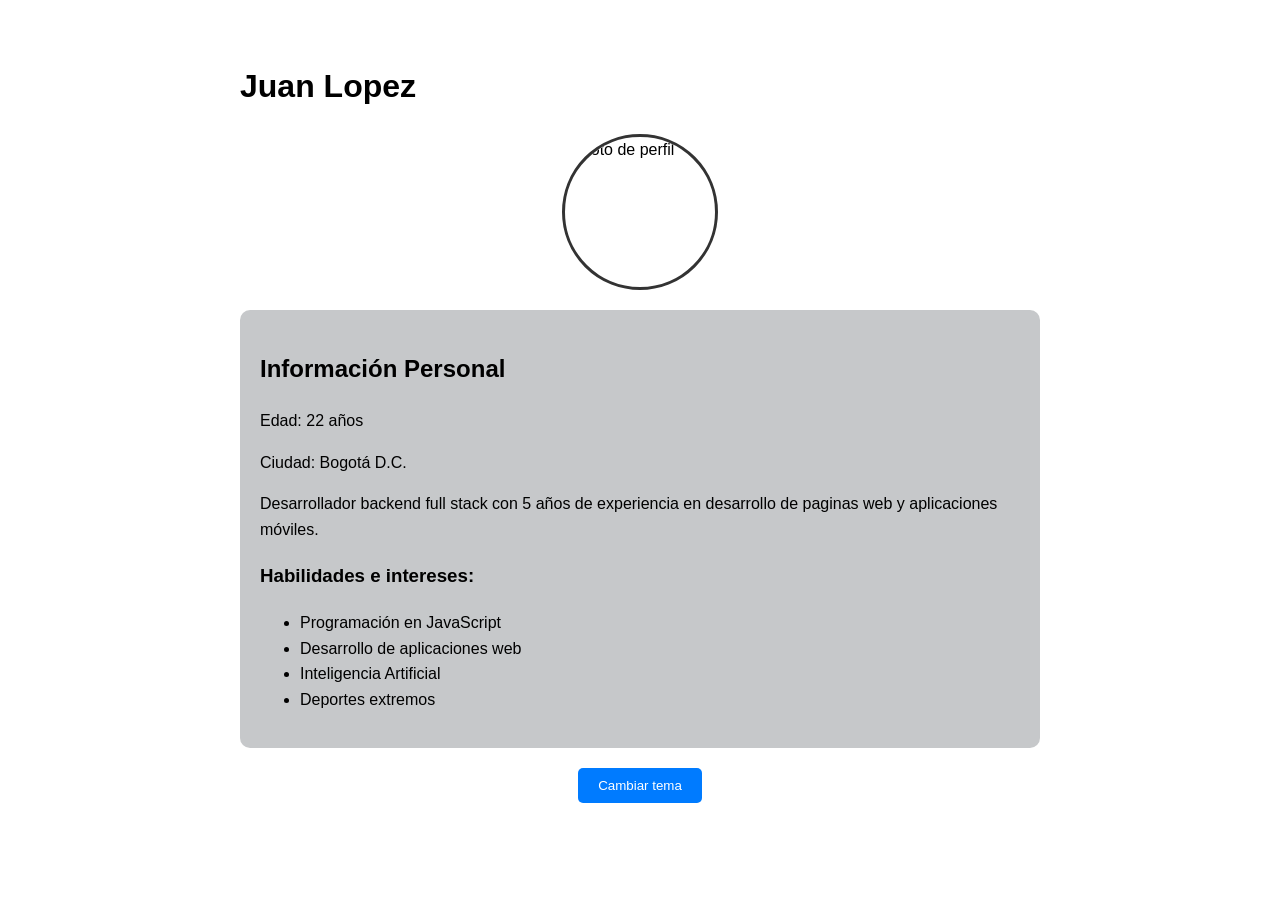
==== index.html @ cb260b0c "Ejercicio1 Perfil" ====
<!DOCTYPE html>
<html lang="es">
<head>
    <meta charset="UTF-8">
    <meta name="viewport" content="width=device-width, initial-scale=1.0">
    <title>Mi Perfil</title>
    <link rel="stylesheet" href="styles.css">
</head>
<body>
    <div class="container">
        <header>
            <h1>Juan Lopez</h1>
            <img src="https://www.plotandesign.com/wp-content/uploads/2023/02/ventajas-y-desventajas-de-los-portatiles.jpg" alt="Foto de perfil" class="profile-img">
        </header>
        
        <section class="personal-info">
            <h2>Información Personal</h2>
            <p>Edad: 22 años</p>
            <p>Ciudad: Bogotá D.C.</p>
            <p class="description">Desarrollador backend full stack con 5 años de experiencia en desarrollo de paginas web y aplicaciones móviles.</p>
            
            <h3>Habilidades e intereses:</h3>
            <ul>
                <li>Programación en JavaScript</li>
                <li>Desarrollo de aplicaciones web</li>
                <li>Inteligencia Artificial</li>
                <li>Deportes extremos</li>
            </ul>
        </section>
        
        <button id="themeToggle">Cambiar tema</button>
    </div>

    <script src="script.js"></script>
</body>
</html>
---- styles.css ----
body {
    font-family: 'Arial', sans-serif;
    line-height: 1.6;
    margin: 0;
    padding: 20px;
    transition: background-color 0.3s, color 0.3s;
}

.container {
    max-width: 800px;
    margin: 0 auto;
    padding: 20px;
}

.profile-img {
    width: 150px;
    height: 150px;
    border-radius: 50%;
    border: 3px solid #333;
    display: block;
    margin: 20px auto;
}

.personal-info {
    background-color: #c6c8ca;
    padding: 20px;
    border-radius: 10px;
    margin: 20px 0;
}

button {
    background-color: #007bff;
    color: white;
    border: none;
    padding: 10px 20px;
    border-radius: 5px;
    cursor: pointer;
    display: block;
    margin: 20px auto;
}

button:hover {
    background-color: #0056b3;
}

/* Tema oscuro */
body.dark-theme {
    background-color: #343c44;
    color: #ecf0f1;
}

body.dark-theme .personal-info {
    background-color: #1b1e20;
}
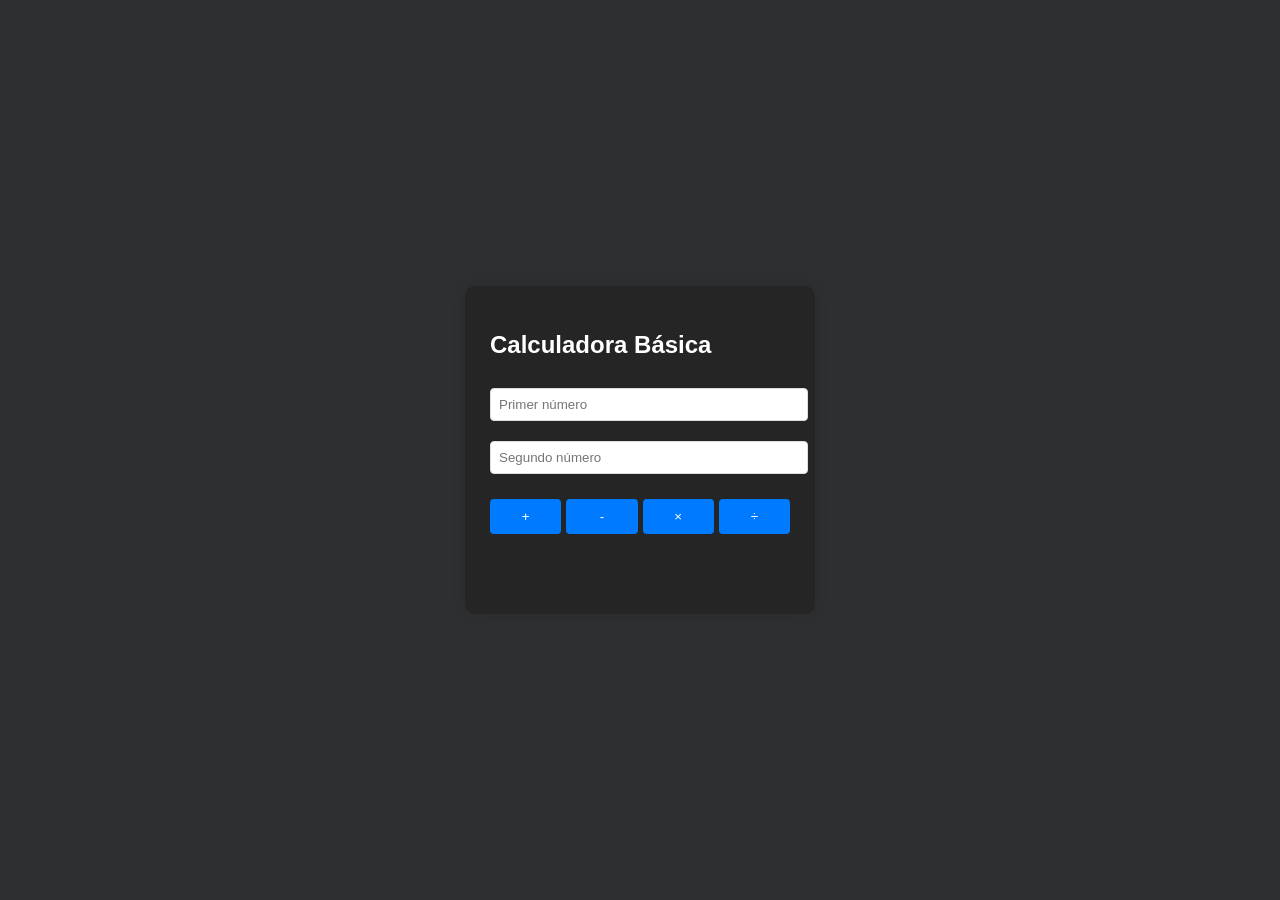
==== commit 8a15de3f: "Ejercicio2 Calculadora" ====
--- a/index.html
+++ b/index.html
@@ -3,32 +3,24 @@
 <head>
     <meta charset="UTF-8">
     <meta name="viewport" content="width=device-width, initial-scale=1.0">
-    <title>Mi Perfil</title>
+    <title>Calculadora</title>
     <link rel="stylesheet" href="styles.css">
 </head>
 <body>
-    <div class="container">
-        <header>
-            <h1>Juan Lopez</h1>
-            <img src="https://www.plotandesign.com/wp-content/uploads/2023/02/ventajas-y-desventajas-de-los-portatiles.jpg" alt="Foto de perfil" class="profile-img">
-        </header>
+    <div class="calculator">
+        <h2>Calculadora Básica</h2>
         
-        <section class="personal-info">
-            <h2>Información Personal</h2>
-            <p>Edad: 22 años</p>
-            <p>Ciudad: Bogotá D.C.</p>
-            <p class="description">Desarrollador backend full stack con 5 años de experiencia en desarrollo de paginas web y aplicaciones móviles.</p>
-            
-            <h3>Habilidades e intereses:</h3>
-            <ul>
-                <li>Programación en JavaScript</li>
-                <li>Desarrollo de aplicaciones web</li>
-                <li>Inteligencia Artificial</li>
-                <li>Deportes extremos</li>
-            </ul>
-        </section>
+        <input type="number" id="num1" placeholder="Primer número">
+        <input type="number" id="num2" placeholder="Segundo número">
         
-        <button id="themeToggle">Cambiar tema</button>
+        <div class="buttons">
+            <button onclick="calculate('+')">+</button>
+            <button onclick="calculate('-')">-</button>
+            <button onclick="calculate('*')">×</button>
+            <button onclick="calculate('/')">÷</button>
+        </div>
+        
+        <div id="result"></div>
     </div>
 
     <script src="script.js"></script>
--- a/styles.css
+++ b/styles.css
@@ -1,54 +1,55 @@
 body {
     font-family: 'Arial', sans-serif;
-    line-height: 1.6;
+    display: flex;
+    justify-content: center;
+    align-items: center;
+    min-height: 100vh;
     margin: 0;
-    padding: 20px;
-    transition: background-color 0.3s, color 0.3s;
+    background-color: #2e2f30;
 }
 
-.container {
-    max-width: 800px;
-    margin: 0 auto;
-    padding: 20px;
+.calculator {
+    background-color: rgb(37, 37, 37);
+    padding: 25px;
+    border-radius: 10px;
+    box-shadow: 0 0 15px rgba(0,0,0,0.1);
+    width: 300px;
+}
+h2{
+    color: #fff;
+}
+input {
+    width: 100%;
+    padding: 8px;
+    margin: 10px 0;
+    border: 1px solid #ddd;
+    border-radius: 4px;
 }
 
-.profile-img {
-    width: 150px;
-    height: 150px;
-    border-radius: 50%;
-    border: 3px solid #333;
-    display: block;
-    margin: 20px auto;
-}
-
-.personal-info {
-    background-color: #c6c8ca;
-    padding: 20px;
-    border-radius: 10px;
-    margin: 20px 0;
+.buttons {
+    display: grid;
+    grid-template-columns: repeat(4, 1fr);
+    gap: 5px;
+    margin: 15px 0;
 }
 
 button {
+    padding: 10px;
+    border: none;
+    border-radius: 4px;
     background-color: #007bff;
     color: white;
-    border: none;
-    padding: 10px 20px;
-    border-radius: 5px;
     cursor: pointer;
-    display: block;
-    margin: 20px auto;
 }
 
 button:hover {
     background-color: #0056b3;
 }
 
-/* Tema oscuro */
-body.dark-theme {
-    background-color: #343c44;
-    color: #ecf0f1;
-}
-
-body.dark-theme .personal-info {
-    background-color: #1b1e20;
+#result {
+    color: #fff;
+    padding: 10px;
+    text-align: center;
+    font-weight: bold;
+    min-height: 20px;
 }
